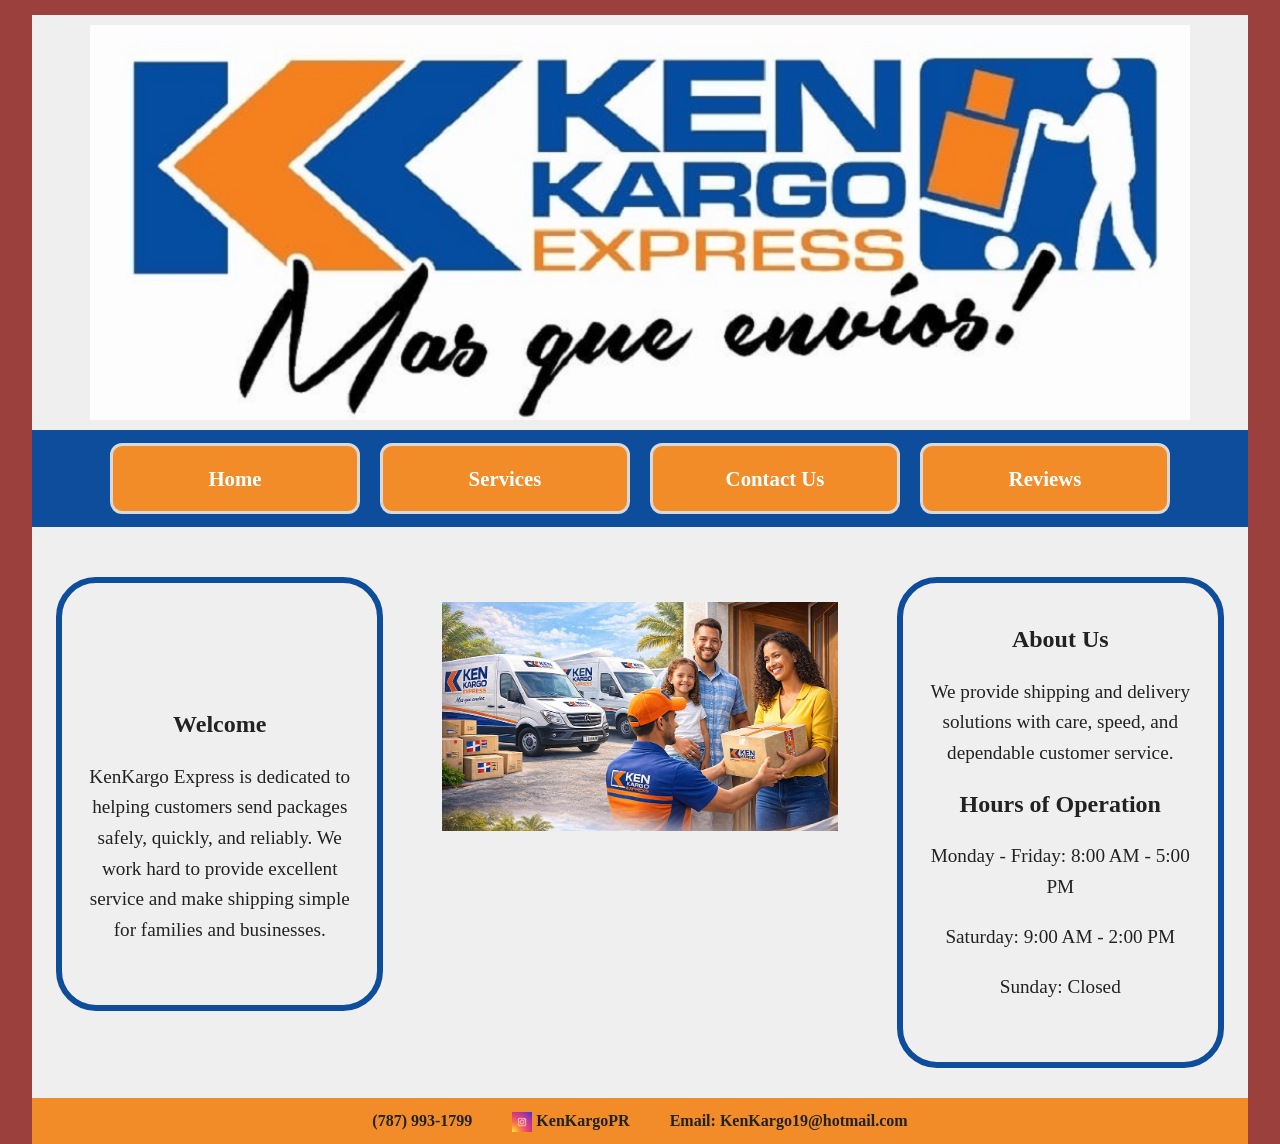
==== index.html @ 9aa29ec0 "Update index.html" ====
<!DOCTYPE html>
<html lang="en">
<head>
   <!--
    New Perspectives on HTML5 and CSS3, 7th Edition
    
    
    Starting Page sample for final project - for educational purposes, all content is fictional 
    Author: DDeLaCruz
	Term and Year: Spring 2026

    Filename: index.html
   -->
   <meta charset="utf-8" />
   <meta name="viewport" content="width=device-width, initial-scale=1.0" />
   <meta name="keywords" content="Delivery, Shipping, boxes, transportation, Puerto Rico" />
	<title>KenKargo Express</title>
		<link href="base.css" rel="stylesheet" />
		<link href="layout.css" rel="stylesheet" />
</head>

<body>
   <header>
      <a href="index.html">
         <img src="KK_Logo1.png" alt="KenKargo Express Logo" />
      </a>

      <nav>
         <ul>
            <li><a href="index.html">Home</a></li>
            <li><a href="#">Services</a></li>
            <li><a href="#">Contact Us</a></li>
            <li><a href="#">Reviews</a></li>
         </ul>
      </nav>
   </header>
   
   <main class="homePage">
      <section class="leftBox">
         <h2>Welcome</h2>
            <p>
               KenKargo Express is dedicated to helping customers send packages
               safely, quickly, and reliably. We work hard to provide excellent
               service and make shipping simple for families and businesses.
            </p>
      </section>
      
      <section class="centerBox">
         <img src="KK_delivery1.png" alt="KenKargo delivery box service" />
      </section>

      <section class="rightBox">
        <h2>About Us</h2>
            <p>
               We provide shipping and delivery solutions with care, speed, and
               dependable customer service.
            </p>

            <h2>Hours of Operation</h2>
            <p>Monday - Friday: 8:00 AM - 5:00 PM</p>
            <p>Saturday: 9:00 AM - 2:00 PM</p>
            <p>Sunday: Closed</p>
      </section>
   </main>

  <footer>
   <p>
      <a href="tel:17879931799">(787) 993-1799</a>
   </p>

   <p>
      <a href="https://www.instagram.com" target="_blank">
         <img src="insta_logo.png" alt="Instagram" width="20" style="display:inline; vertical-align:middle;" />
         KenKargoPR
      </a>
   </p>

   <p>
      <a href="mailto:KenKargo19@hotmail.com">
         Email: KenKargo19@hotmail.com
      </a>
   </p>
</footer>
</body>
</html>
---- base.css ----
@charset "utf-8";
/*
   New Perspectives on HTML5 and CSS3, 7th Edition
   Sample start files for final project - for educational purposes
   Filename: base.css
   
   Name:DDeLaCruz
   Term: Spring 2026

   This file contains the base styles used by all pages in the website

*/


/* =============================================
	HTML5 structural elements
   =============================================
*/

article, aside, details, dl, figcaption, figure, footer, header, main, nav, section {
   display: block;
}

/* =============================================
   Default colors, margins and sizing
   =============================================
*/

html {
   font-size: 100%;
   box-sizing: border-box;
}

*, *:before, *:after {
   box-sizing: inherit;
}

html, button, input, select, textarea {
   font-family: Georgia, "Times New Roman", serif;
   color: #222;
}

body {
   margin: 0;
   font-size: 1em;
   line-height: 1.4;
}

/* =============================================
   Hypertext links
   =============================================
*/

a {
   color: inherit;
   text-decoration: none;
}

a:visited {
   color: inherit;
}

a:hover {
   color: inherit;
}

a:focus {
   outline: thin dotted;
}

a:hover, a:active {
   outline: 0;
}

/* =============================================
   Default font styles
   =============================================
*/

b, strong {
   font-weight: bold;
}

blockquote {
   margin: 1em 40px;
}

dfn {
   font-style: italic;
}

hr {
   display: block;
   height: 1px;
   border: 0;
   border-top: 1px solid #ccc;
   margin: 1em 0;
   padding: 0;
}

pre, code, kbd, samp {
   font-family: monospace, serif;
   font-size: 1em;
}

pre {
   white-space: pre-wrap;
   word-wrap: break-word;
}

small {
   font-size: 85%;
}

sub, sup {
   font-size: 75%;
   line-height: 0;
   position: relative;
   vertical-align: baseline;
}

sup {
   top: -0.5em;
}

sub {
   bottom: -0.25em;
}

h1, h2, h3, h4, h5, h6, p {
   margin-top: 0;
}

/* =============================================
   Default list styles
   =============================================
*/

ul, ol {
   margin: 0;
   padding: 0;
}

dd {
   margin: 0 0 0 40px;
}

nav ul, nav ol {
   list-style: none;
   margin: 0;
   padding: 0;
}

/* =============================================
   Default styles for images and media
   =============================================
*/

img {
   border: 0;
   vertical-align: middle;
   max-width: 100%;
   height: auto;
   display: block;
}

figure {
   margin: 0;
}

/* =============================================
   Default styles for web forms
   =============================================
*/

form {
   margin: 0;
}

fieldset {
   border: 0;
   margin: 0;
   padding: 0;
}

label {
   cursor: pointer;
}

legend {
   border: 0;
   padding: 0;
   white-space: normal;
}

button, input, select, textarea {
   font-size: 100%;
   margin: 0;
   vertical-align: baseline;
}

button, input {
   line-height: normal;
}

button, input[type="button"], input[type="reset"], input[type="submit"] {
   cursor: pointer;
}

input[type="checkbox"],
input[type="radio"] {
   padding: 0;
}

input[type="search"] {
   box-sizing: border-box;
}

button,
input {
   border: none;
   padding: 5px;
}

textarea {
   overflow: auto;
   vertical-align: top;
   resize: vertical;
}

/* =============================================
   Default styles for web tables
   =============================================
*/

table {
   border-collapse: collapse;
   border-spacing: 0;
}

td, th {
   vertical-align: top;
}
---- layout.css ----
@charset "utf-8";
/*
   New Perspectives on HTML5 and CSS3, 7th Edition
   Sample start files for final project - for educational purposes
   Filename: base.css
   
   Name:DDeLaCruz
   Term: Spring 2026

   This file contains the base styles used by all pages in the website

*/

/* =============================================
   Base layout styles used by mobile devices
   up to 480px and cascaded to larger devices 
   unless superceded by other styles.
   =============================================
*/

html {
   height: 100%;
   background-color: #9c403d;
}

body {
   width: 95%;
   max-width: 1300px;
   margin: 15px auto;
   background-color: #efefef;
}

/* Header */

header {
   text-align: center;
   padding-top: 10px;
}

header img {
   width: 95%;
   max-width: 1100px;
   margin: 0 auto;
}

/* Navigation */

nav {
   width: 100%;
   background-color: #0d4d9b;
   padding: 8px 0;
   margin: 10px auto 25px auto;
}

nav ul {
   text-align: center;
}

nav ul li {
   margin: 8px 0;
}

nav ul li a {
   display: block;
   width: 180px;
   margin: 0 auto;
   padding: 12px 10px;
   background-color: #f28c28;
   color: white;
   border: 3px solid #d9d9d9;
   border-radius: 12px;
   font-weight: bold;
   font-size: 1.1em;
}

/* Main content */

main.homePage {
   width: 95%;
   margin: 20px auto;
}

.leftBox,
.centerBox,
.rightBox {
   width: 100%;
   text-align: center;
   margin-bottom: 20px;
}

.leftBox,
.rightBox {
   border: 6px solid #0d4d9b;
   border-radius: 40px;
   background-color: #efefef;
   min-height: 220px;
   padding: 40px 20px;
}

.leftBox p,
.rightBox p {
   font-size: 1.2em;
   line-height: 1.6;
}

.centerBox img {
   width: 100%;
   max-width: 420px;
   margin: 0 auto;
}

.aboutText {
   margin-top: 10px;
}

.hoursText {
   margin-top: 80px;
}

/* Footer */

footer {
   text-align: center;
   background-color: #f28c28;
   padding: 12px 10px;
   margin-top: 20px;
   font-weight: bold;
}

footer p {
   margin: 6px 0;
}

/* =============================================
   Tablet layout styles used by devices
   481px to 768px and cascaded to larger devices.
   ============================================= */

@media only screen and (min-width: 481px) {

   nav ul li {
      display: inline-block;
      margin: 5px 8px;
   }

   nav ul li a {
      width: 140px;
      font-size: 1em;
   }

   .leftBox,
   .rightBox {
      width: 42%;
      float: left;
      margin: 2%;
      min-height: 260px;
   }

   .centerBox {
      width: 90%;
      clear: both;
      margin: 10px auto 20px auto;
   }

   footer p {
      display: inline-block;
      margin: 0 12px;
   }
}

/* =============================================
   Desktop layout styles used by devices
   769px and larger.
   ============================================= */

@media only screen and (min-width: 769px) {

   nav ul li a {
      width: 250px;
      padding: 18px 10px;
      font-size: 1.3em;
   }

   main.homePage {
      width: 96%;
      margin: 30px auto;
      display: flex;
      justify-content: space-between;
      align-items: flex-start;
   }

   .leftBox {
      width: 28%;
      min-height: 330px;
      margin: 20px 0 0 0;
      padding-top: 125px;
   }

   .centerBox {
      width: 34%;
      margin-top: 45px;
   }

   .centerBox img {
      max-width: 100%;
   }

   .rightBox {
      width: 28%;
      min-height: 330px;
      margin: 20px 0 0 0;
      padding-top: 40px;
   }

   .hoursText {
      margin-top: 140px;
   }

   footer p {
      display: inline-block;
      margin: 0 18px;
   }
}
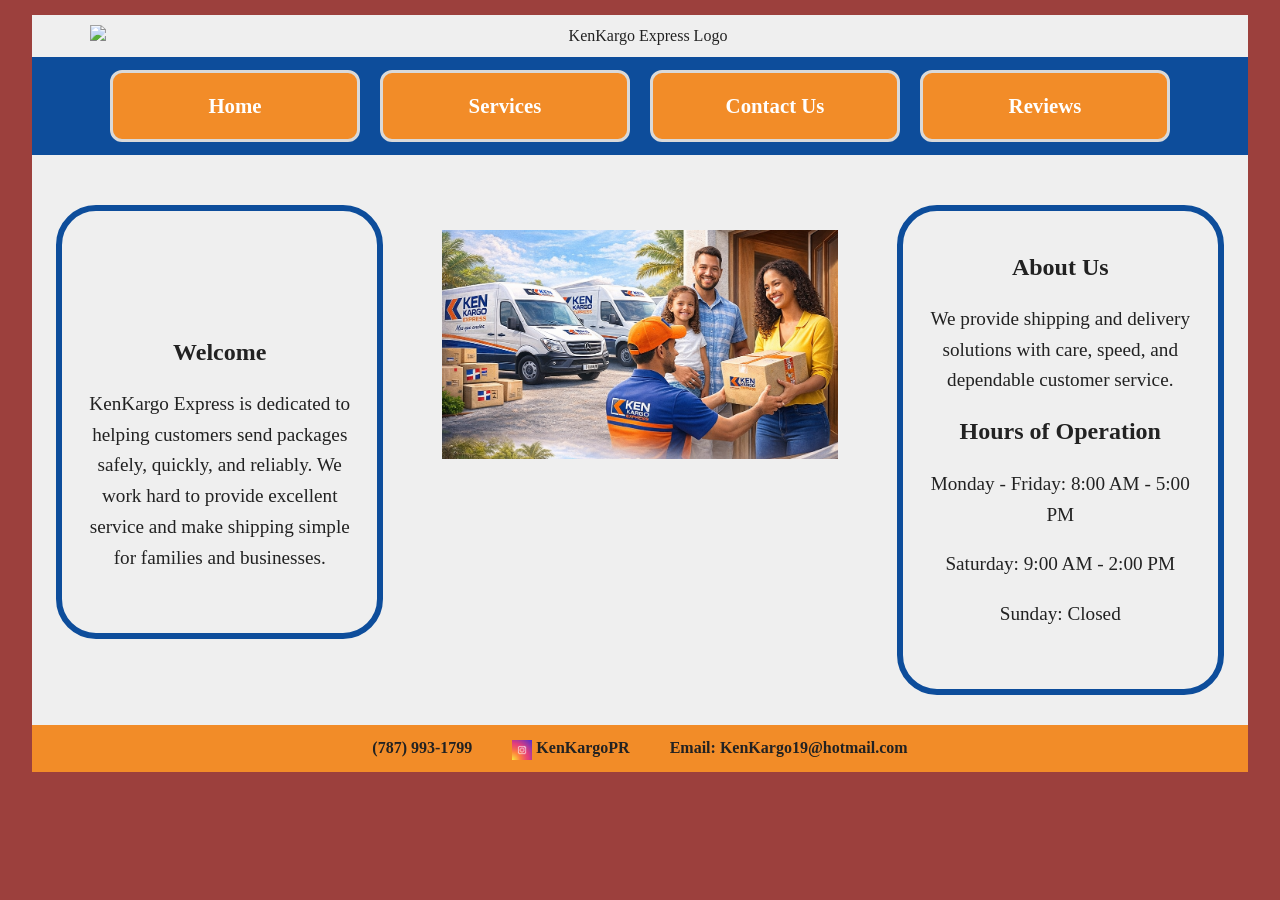
==== commit 29d94c5a: "Update index.html" ====
--- a/index.html
+++ b/index.html
@@ -22,7 +22,7 @@
 <body>
    <header>
       <a href="index.html">
-         <img src="KK_Logo1.png" alt="KenKargo Express Logo" />
+         <img src="image/KK_Logo1.png" alt="KenKargo Express Logo" />
       </a>
 
       <nav>
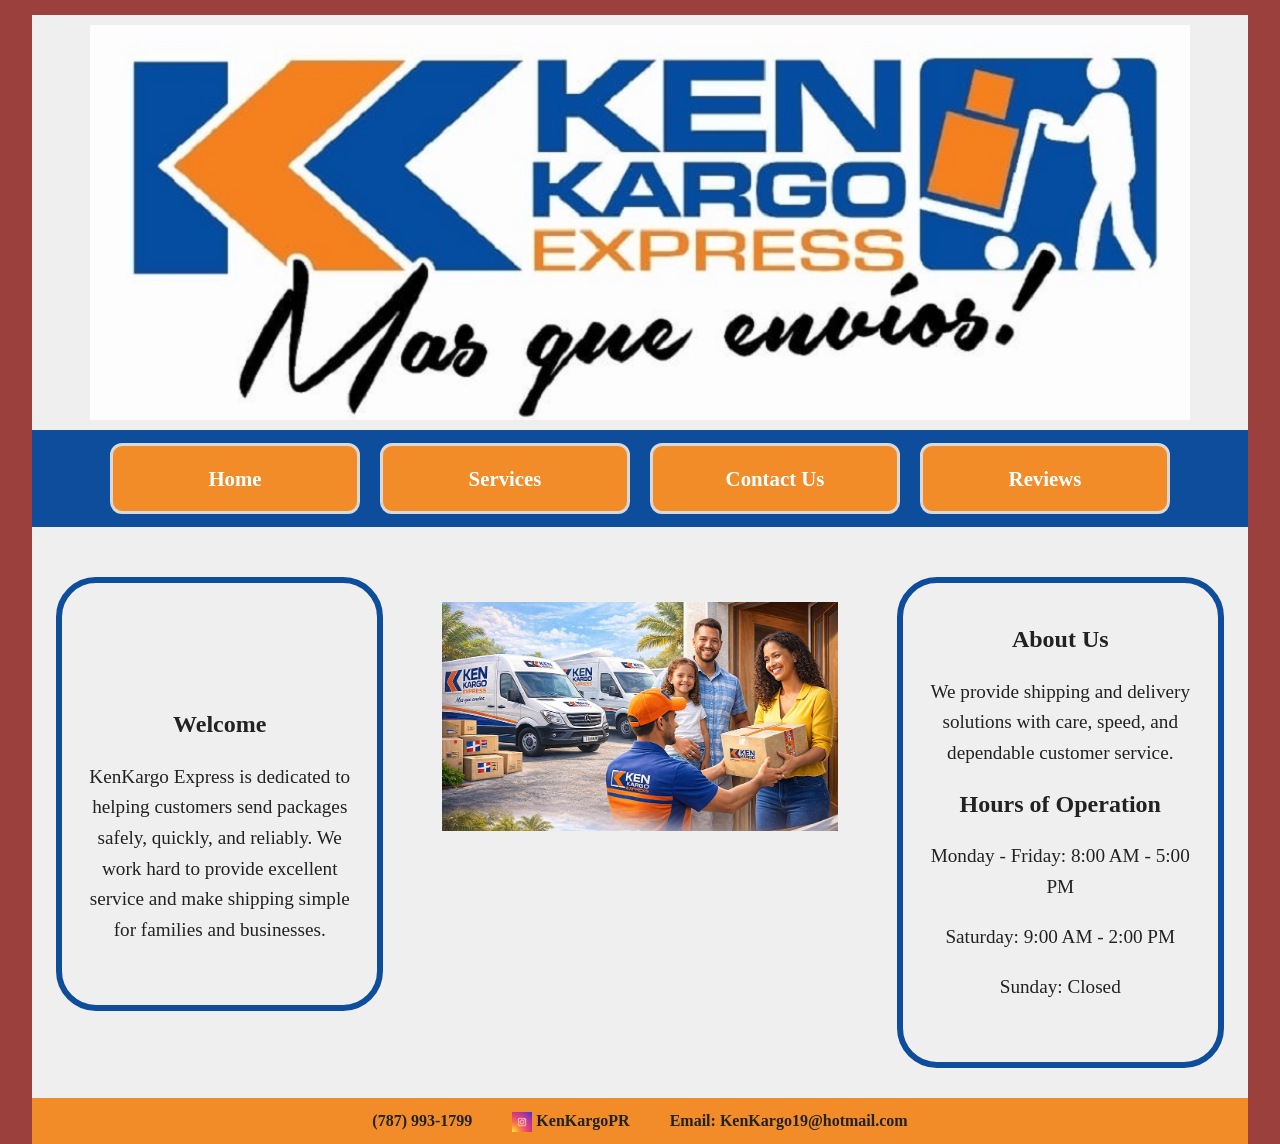
==== commit 4c56f4d3: "Update index.html" ====
--- a/index.html
+++ b/index.html
@@ -22,7 +22,7 @@
 <body>
    <header>
       <a href="index.html">
-         <img src="image/KK_Logo1.png" alt="KenKargo Express Logo" />
+         <img src="KK_Logo1.png" alt="KenKargo Express Logo" />
       </a>
 
       <nav>
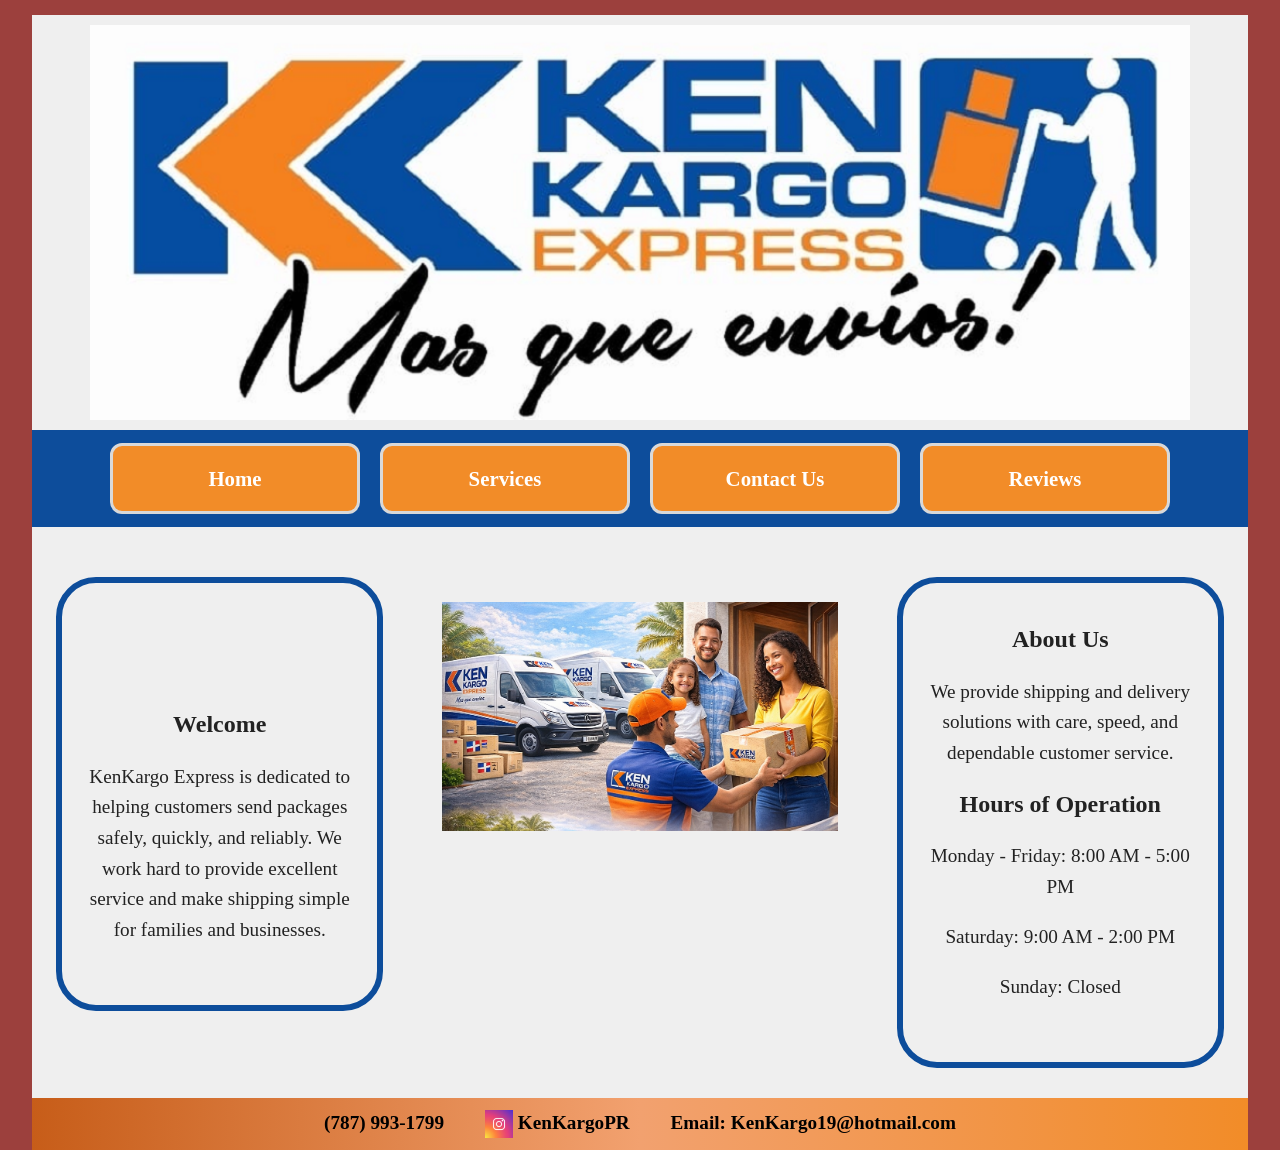
==== commit 0acb6b2f: "Add files via upload" ====
--- a/index.html
+++ b/index.html
@@ -28,8 +28,8 @@
       <nav>
          <ul>
             <li><a href="index.html">Home</a></li>
-            <li><a href="#">Services</a></li>
-            <li><a href="#">Contact Us</a></li>
+            <li><a href="services.html">Services</a></li>
+            <li><a href="contact_us.html">Contact Us</a></li>
             <li><a href="#">Reviews</a></li>
          </ul>
       </nav>
@@ -69,10 +69,9 @@
    </p>
 
    <p>
-      <a href="https://www.instagram.com" target="_blank">
-         <img src="insta_logo.png" alt="Instagram" width="20" style="display:inline; vertical-align:middle;" />
-         KenKargoPR
-      </a>
+     <a href="https://www.instagram.com" target="_blank">
+            <img src="insta_logo.png" alt="Instagram" class="instaIcon" />KenKargoPR
+         </a>
    </p>
 
    <p>
@@ -82,4 +81,4 @@
    </p>
 </footer>
 </body>
-</html>
+</html>
--- a/base.css
+++ b/base.css
@@ -168,6 +168,13 @@
    margin: 0;
 }
 
+.instaIcon {
+	width: 20;
+	display:inline; 
+	vertical-align: middle;
+	margin-right: 5px;
+}
+
 /* =============================================
    Default styles for web forms
    =============================================
@@ -240,4 +247,176 @@
 
 td, th {
    vertical-align: top;
+}
+/* ===============================
+   CONTACT PAGE
+   =============================== */
+
+main.contactPage {
+   width: 95%;
+   margin: 10px auto 20px auto;
+}
+
+.contactInfoBox,
+.contactFormArea {
+   width: 100%;
+   margin-bottom: 20px;
+}
+
+.contactInfoBox {
+   border: 6px solid #0d4d9b;
+   background-color: #efefef;
+   padding: 25px 20px;
+   text-align: center;
+}
+
+.contactInfoBox h2 {
+   font-size: 2em;
+   margin-bottom: 30px;
+   font-weight: normal;
+}
+
+.contactInfoBox p {
+   font-size: 1.5em;
+   line-height: 1.6;
+   margin-bottom: 28px;
+}
+
+.contactInfoBox a {
+   color: #5d7f8c;
+   text-decoration: underline;
+}
+
+.instagramLink img {
+   width: 42px;
+   vertical-align: middle;
+   margin-right: 8px;
+}
+
+.instagramLink a {
+   color: black;
+   text-decoration: none;
+}
+
+.contactFormArea {
+   text-align: center;
+}
+
+.contactFormArea h1 {
+   font-size: 2em;
+   font-weight: normal;
+   line-height: 1.3;
+   margin: 0 0 25px 0;
+   padding: 0 10px;
+}
+
+.contactForm {
+   width: 90%;
+   max-width: 500px;
+   margin: 0 auto;
+   text-align: left;
+}
+
+.contactForm label {
+   display: block;
+   font-size: 0.9em;
+   margin: 10px 0 5px 0;
+}
+
+.contactForm input,
+.contactForm textarea {
+   width: 100%;
+   padding: 8px;
+   margin-bottom: 10px;
+   border: 1px solid #999;
+   font-size: 1em;
+   font-family: Arial, Helvetica, sans-serif;
+}
+
+.contactForm input[type="submit"] {
+   background-color: black;
+   color: white;
+   border: none;
+   border-radius: 20px;
+   padding: 10px;
+   width: 100%;
+   font-weight: bold;
+   cursor: pointer;
+   margin-top: 10px;
+}
+
+/* ===============================
+   FOOTER FIX
+   =============================== */
+
+footer {
+   text-align: center;
+   background: linear-gradient(to right, #c75d19, #f2a16f, #f28c28);
+   padding: 12px 10px;
+   margin-top: 20px;
+   font-weight: bold;
+   font-size: 1.2em;
+}
+
+footer p {
+   margin: 8px 0;
+}
+
+footer a {
+   color: black;
+   text-decoration: none;
+}
+
+footer img {
+   width: 28px;
+   vertical-align: middle;
+   margin-right: 6px;
+}
+
+/* ===============================
+   TABLET
+   =============================== */
+
+@media only screen and (min-width: 481px) {
+   main.contactPage {
+      width: 95%;
+   }
+
+   .contactInfoBox,
+   .contactFormArea {
+      width: 100%;
+   }
+}
+
+/* ===============================
+   DESKTOP
+   =============================== */
+
+@media only screen and (min-width: 769px) {
+   main.contactPage {
+      width: 96%;
+      display: flex;
+      justify-content: space-between;
+      align-items: flex-start;
+   }
+
+   .contactInfoBox {
+      width: 34%;
+      min-height: 560px;
+   }
+
+   .contactFormArea {
+      width: 60%;
+      padding-top: 5px;
+   }
+
+   .contactFormArea h1 {
+      width: 90%;
+      margin: 0 auto 20px auto;
+   }
+
+   footer p {
+      display: inline-block;
+      margin: 0 20px;
+   }
 }
--- a/layout.css
+++ b/layout.css
@@ -220,4 +220,80 @@
       display: inline-block;
       margin: 0 18px;
    }
-}+}
+/* Services Page */
+
+main.servicesPage {
+   width: 95%;
+   margin: 20px auto;
+}
+
+.servicesImage,
+.servicesTableBox {
+   width: 100%;
+   text-align: center;
+   margin-bottom: 20px;
+}
+
+.servicesImage img {
+   width: 100%;
+   max-width: 420px;
+   margin: 0 auto;
+}
+
+.servicesTableBox h2 {
+   background-color: #0d5b82;
+   color: white;
+   padding: 12px;
+   margin-bottom: 0;
+   font-size: 1.2em;
+}
+
+.servicesTableBox table {
+   width: 100%;
+   background-color: #d9dde2;
+}
+
+.servicesTableBox th,
+.servicesTableBox td {
+   border: 2px solid #666;
+   padding: 18px 10px;
+   text-align: center;
+}
+
+.servicesTableBox th {
+   background-color: #c7ccd2;
+}
+
+/* Tablet */
+@media only screen and (min-width: 481px) {
+   main.servicesPage {
+      width: 95%;
+   }
+
+   .servicesImage,
+   .servicesTableBox {
+      width: 100%;
+      margin-bottom: 20px;
+   }
+}
+
+/* Desktop */
+@media only screen and (min-width: 769px) {
+   main.servicesPage {
+      width: 96%;
+      margin: 30px auto;
+      display: flex;
+      justify-content: space-between;
+      align-items: flex-start;
+   }
+
+   .servicesImage {
+      width: 34%;
+      margin-top: 18px;
+   }
+
+   .servicesTableBox {
+      width: 62%;
+   }
+}
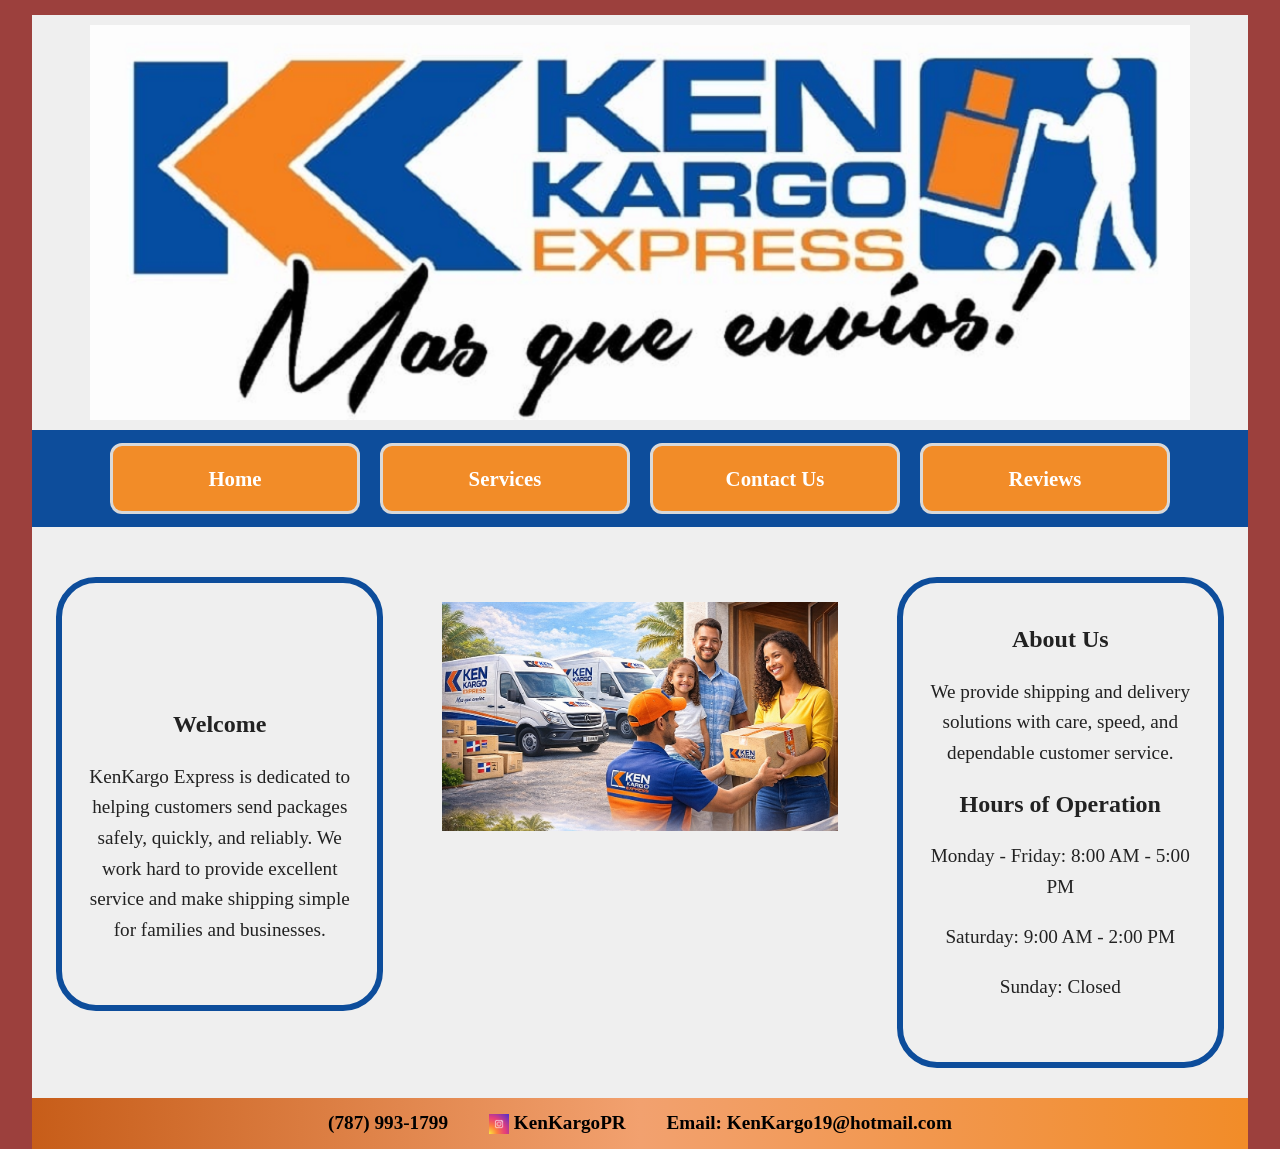
==== commit 90b3f4dd: "Add files via upload" ====
--- a/index.html
+++ b/index.html
@@ -30,7 +30,7 @@
             <li><a href="index.html">Home</a></li>
             <li><a href="services.html">Services</a></li>
             <li><a href="contact_us.html">Contact Us</a></li>
-            <li><a href="#">Reviews</a></li>
+            <li><a href="reviews.html">Reviews</a></li>
          </ul>
       </nav>
    </header>
@@ -45,9 +45,9 @@
             </p>
       </section>
       
-      <section class="centerBox">
-         <img src="KK_delivery1.png" alt="KenKargo delivery box service" />
-      </section>
+     <div class="centerBox">
+		<img src="KK_delivery1.png" alt="KenKargo delivery box service" />
+	 </div>
 
       <section class="rightBox">
         <h2>About Us</h2>
--- a/base.css
+++ b/base.css
@@ -14,8 +14,7 @@
 
 /* =============================================
 	HTML5 structural elements
-   =============================================
-*/
+   ============================================= */
 
 article, aside, details, dl, figcaption, figure, footer, header, main, nav, section {
    display: block;
@@ -23,8 +22,7 @@
 
 /* =============================================
    Default colors, margins and sizing
-   =============================================
-*/
+   ============================================= */
 
 html {
    font-size: 100%;
@@ -37,7 +35,7 @@
 
 html, button, input, select, textarea {
    font-family: Georgia, "Times New Roman", serif;
-   color: #222;
+   color: rgb(34, 34, 34);
 }
 
 body {
@@ -48,8 +46,7 @@
 
 /* =============================================
    Hypertext links
-   =============================================
-*/
+   ============================================= */
 
 a {
    color: inherit;
@@ -74,8 +71,7 @@
 
 /* =============================================
    Default font styles
-   =============================================
-*/
+   ============================================= */
 
 b, strong {
    font-weight: bold;
@@ -93,7 +89,7 @@
    display: block;
    height: 1px;
    border: 0;
-   border-top: 1px solid #ccc;
+   border-top: 1px solid rgb(204, 204, 204);
    margin: 1em 0;
    padding: 0;
 }
@@ -133,8 +129,7 @@
 
 /* =============================================
    Default list styles
-   =============================================
-*/
+   ============================================= */
 
 ul, ol {
    margin: 0;
@@ -153,8 +148,7 @@
 
 /* =============================================
    Default styles for images and media
-   =============================================
-*/
+   ============================================= */
 
 img {
    border: 0;
@@ -169,16 +163,19 @@
 }
 
 .instaIcon {
-	width: 20;
-	display:inline; 
-	vertical-align: middle;
-	margin-right: 5px;
+   width: 20px;
+   display: inline;
+   vertical-align: middle;
+   margin-right: 5px;
+}
+
+.instaIcon1 {
+   width: 30px;
 }
 
 /* =============================================
    Default styles for web forms
-   =============================================
-*/
+   ============================================= */
 
 form {
    margin: 0;
@@ -208,6 +205,8 @@
 
 button, input {
    line-height: normal;
+   border: none;
+   padding: 5px;
 }
 
 button, input[type="button"], input[type="reset"], input[type="submit"] {
@@ -221,12 +220,6 @@
 
 input[type="search"] {
    box-sizing: border-box;
-}
-
-button,
-input {
-   border: none;
-   padding: 5px;
 }
 
 textarea {
@@ -237,8 +230,7 @@
 
 /* =============================================
    Default styles for web tables
-   =============================================
-*/
+   ============================================= */
 
 table {
    border-collapse: collapse;
@@ -248,6 +240,7 @@
 td, th {
    vertical-align: top;
 }
+
 /* ===============================
    CONTACT PAGE
    =============================== */
@@ -264,8 +257,8 @@
 }
 
 .contactInfoBox {
-   border: 6px solid #0d4d9b;
-   background-color: #efefef;
+   border: 6px solid rgb(13, 77, 155);
+   background-color: rgb(239, 239, 239);
    padding: 25px 20px;
    text-align: center;
 }
@@ -283,7 +276,7 @@
 }
 
 .contactInfoBox a {
-   color: #5d7f8c;
+   color: rgb(93, 127, 140);
    text-decoration: underline;
 }
 
@@ -294,7 +287,7 @@
 }
 
 .instagramLink a {
-   color: black;
+   color: rgb(0, 0, 0);
    text-decoration: none;
 }
 
@@ -328,14 +321,14 @@
    width: 100%;
    padding: 8px;
    margin-bottom: 10px;
-   border: 1px solid #999;
+   border: 1px solid rgb(153, 153, 153);
    font-size: 1em;
    font-family: Arial, Helvetica, sans-serif;
 }
 
 .contactForm input[type="submit"] {
-   background-color: black;
-   color: white;
+   background-color: rgb(0, 0, 0);
+   color: rgb(255, 255, 255);
    border: none;
    border-radius: 20px;
    padding: 10px;
@@ -351,7 +344,7 @@
 
 footer {
    text-align: center;
-   background: linear-gradient(to right, #c75d19, #f2a16f, #f28c28);
+   background: linear-gradient(to right, rgb(199, 93, 25), rgb(242, 161, 111), rgb(242, 140, 40));
    padding: 12px 10px;
    margin-top: 20px;
    font-weight: bold;
@@ -363,7 +356,7 @@
 }
 
 footer a {
-   color: black;
+   color: rgb(0, 0, 0);
    text-decoration: none;
 }
 
--- a/layout.css
+++ b/layout.css
@@ -2,7 +2,7 @@
 /*
    New Perspectives on HTML5 and CSS3, 7th Edition
    Sample start files for final project - for educational purposes
-   Filename: base.css
+   Filename: layout.css
    
    Name:DDeLaCruz
    Term: Spring 2026
@@ -15,19 +15,18 @@
    Base layout styles used by mobile devices
    up to 480px and cascaded to larger devices 
    unless superceded by other styles.
-   =============================================
-*/
+   ============================================= */
 
 html {
    height: 100%;
-   background-color: #9c403d;
+   background-color: rgb(156, 64, 61);
 }
 
 body {
    width: 95%;
    max-width: 1300px;
    margin: 15px auto;
-   background-color: #efefef;
+   background-color: rgb(239, 239, 239);
 }
 
 /* Header */
@@ -47,7 +46,7 @@
 
 nav {
    width: 100%;
-   background-color: #0d4d9b;
+   background-color: rgb(13, 77, 155);
    padding: 8px 0;
    margin: 10px auto 25px auto;
 }
@@ -65,9 +64,9 @@
    width: 180px;
    margin: 0 auto;
    padding: 12px 10px;
-   background-color: #f28c28;
-   color: white;
-   border: 3px solid #d9d9d9;
+   background-color: rgb(242, 140, 40);
+   color: rgb(255, 255, 255);
+   border: 3px solid rgb(217, 217, 217);
    border-radius: 12px;
    font-weight: bold;
    font-size: 1.1em;
@@ -90,9 +89,9 @@
 
 .leftBox,
 .rightBox {
-   border: 6px solid #0d4d9b;
+   border: 6px solid rgb(13, 77, 155);
    border-radius: 40px;
-   background-color: #efefef;
+   background-color: rgb(239, 239, 239);
    min-height: 220px;
    padding: 40px 20px;
 }
@@ -121,7 +120,7 @@
 
 footer {
    text-align: center;
-   background-color: #f28c28;
+   background-color: rgb(242, 140, 40);
    padding: 12px 10px;
    margin-top: 20px;
    font-weight: bold;
@@ -130,6 +129,103 @@
 footer p {
    margin: 6px 0;
 }
+
+/* Services Page */
+
+main.servicesPage {
+   width: 95%;
+   margin: 20px auto;
+}
+
+.servicesImage,
+.servicesTableBox {
+   width: 100%;
+   text-align: center;
+   margin-bottom: 20px;
+}
+
+.servicesImage img {
+   width: 100%;
+   max-width: 420px;
+   margin: 0 auto;
+}
+
+.servicesTableBox h2 {
+   background-color: rgb(13, 91, 130);
+   color: rgb(255, 255, 255);
+   padding: 12px;
+   margin-bottom: 0;
+   font-size: 1.2em;
+}
+
+.servicesTableBox table {
+   width: 100%;
+   background-color: rgb(217, 221, 226);
+}
+
+.servicesTableBox th,
+.servicesTableBox td {
+   border: 2px solid rgb(102, 102, 102);
+   padding: 18px 10px;
+   text-align: center;
+}
+
+.servicesTableBox th {
+   background-color: rgb(199, 204, 210);
+}
+
+/* Reviews Page */
+main.reviewsPage {
+   width: 96%;
+   margin: 0 auto 20px auto;
+   background-color: rgb(190, 190, 190);
+   padding: 10px;
+}
+
+.reviewsLeft,
+.reviewsCenter,
+.reviewsRight {
+   width: 100%;
+   text-align: center;
+   margin-bottom: 20px;
+}
+
+.reviewBox {
+   width: 85%;
+   margin: 0 auto 25px auto;
+   padding: 20px 10px;
+   background-color: rgb(255, 255, 255);
+   border: 6px solid rgb(13, 77, 155);
+   border-radius: 15px;
+   font-size: 1.4em;
+   line-height: 1.3;
+}
+
+.videoBox {
+   width: 100%;
+   min-height: 250px;
+   background-color: rgb(50, 50, 50);
+   color: rgb(255, 255, 255);
+   border: 8px ridge rgb(60, 90, 100);
+   display: flex;
+   align-items: center;
+   justify-content: center;
+   font-size: 1.5em;
+   font-family: Arial, Helvetica, sans-serif;
+}
+
+.videoBox iframe {
+   width: 100%;
+   height: 100%;
+   min-height: 250px;
+   border: none;
+}
+
+.reviewsRight img {
+   width: 100%;
+   margin-bottom: 20px;
+}
+
 
 /* =============================================
    Tablet layout styles used by devices
@@ -166,6 +262,16 @@
       display: inline-block;
       margin: 0 12px;
    }
+
+   main.servicesPage {
+      width: 95%;
+   }
+
+   .servicesImage,
+   .servicesTableBox {
+      width: 100%;
+      margin-bottom: 20px;
+   }
 }
 
 /* =============================================
@@ -220,66 +326,7 @@
       display: inline-block;
       margin: 0 18px;
    }
-}
-/* Services Page */
-
-main.servicesPage {
-   width: 95%;
-   margin: 20px auto;
-}
-
-.servicesImage,
-.servicesTableBox {
-   width: 100%;
-   text-align: center;
-   margin-bottom: 20px;
-}
-
-.servicesImage img {
-   width: 100%;
-   max-width: 420px;
-   margin: 0 auto;
-}
-
-.servicesTableBox h2 {
-   background-color: #0d5b82;
-   color: white;
-   padding: 12px;
-   margin-bottom: 0;
-   font-size: 1.2em;
-}
-
-.servicesTableBox table {
-   width: 100%;
-   background-color: #d9dde2;
-}
-
-.servicesTableBox th,
-.servicesTableBox td {
-   border: 2px solid #666;
-   padding: 18px 10px;
-   text-align: center;
-}
-
-.servicesTableBox th {
-   background-color: #c7ccd2;
-}
-
-/* Tablet */
-@media only screen and (min-width: 481px) {
-   main.servicesPage {
-      width: 95%;
-   }
-
-   .servicesImage,
-   .servicesTableBox {
-      width: 100%;
-      margin-bottom: 20px;
-   }
-}
-
-/* Desktop */
-@media only screen and (min-width: 769px) {
+
    main.servicesPage {
       width: 96%;
       margin: 30px auto;
@@ -296,4 +343,46 @@
    .servicesTableBox {
       width: 62%;
    }
-}
+   
+   main.reviewsPage {
+      display: flex;
+      justify-content: space-between;
+      align-items: stretch;
+      gap: 18px;
+   }
+
+   .reviewsLeft {
+      width: 30%;
+      margin-bottom: 0;
+   }
+
+   .reviewsCenter {
+      width: 40%;
+      margin-bottom: 0;
+      display: flex;
+      align-items: center;
+   }
+
+   .reviewsRight {
+      width: 28%;
+      margin-bottom: 0;
+   }
+
+   .reviewBox {
+      width: 90%;
+      margin-bottom: 25px;
+   }
+
+   .videoBox {
+      min-height: 350px;
+   }
+
+   .videoBox iframe {
+      min-height: 350px;
+   }
+
+   .reviewsRight img {
+      height: 160px;
+      object-fit: cover;
+   }
+}
